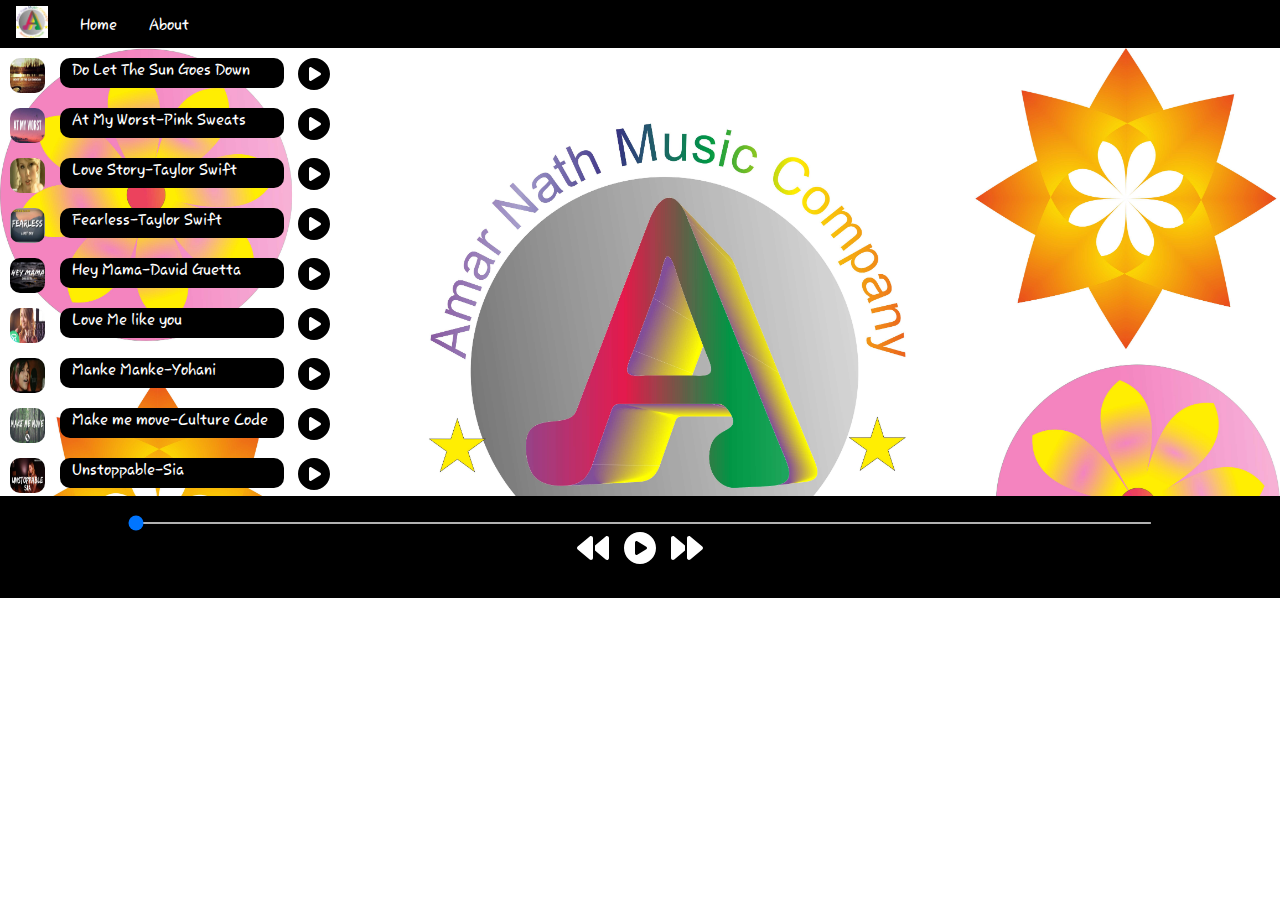
==== index.html @ ae43ce31 "Add files via upload" ====
<!DOCTYPE html>
<html lang="en">
<head>
    <meta charset="UTF-8">
    <meta http-equiv="X-UA-Compatible" content="IE=edge">
    <meta name="viewport" content="width=device-width, initial-scale=1.0">
    <title>Music App -- play your favourate songs</title>
    <link rel="stylesheet" href="style.css">
</head>
<body>
    <nav>
        <ul>
            <li><img  class="logo" src="logo.jpg" alt="music app"></li>
            <li>Home</li>
            <li>About</li>
        </ul>
    </nav>
    <div class="container">
        <div class="box1">
            <div class="songList">
                <div class="songs">
                    <img class="cover" src="cover.jpg" alt="cover of song">
                    <span class="songName">Love me like you do</span>
                    <img class="play" id="1" src="circle-play-solid.svg" alt="play/pause" title="play Song"> 
                </div>
                <div class="songs">
                    <img class="cover" src="cover.jpg" alt="cover of song">
                    <span class="songName">Love me like you do</span>
                    <img class="play" id="2" src="circle-play-solid.svg" alt="play/pause" title="play Song"> 
                </div>
                <div class="songs">
                    <img class="cover" src="cover.jpg" alt="cover of song">
                    <span class="songName">Love me like you do</span>
                    <img class="play" id="3" src="circle-play-solid.svg" alt="play/pause" title="play Song"> 
                </div>
                <div class="songs">
                    <img class="cover" src="cover.jpg" alt="cover of song">
                    <span class="songName">Love me like you do</span>
                    <img class="play" id="4" src="circle-play-solid.svg" alt="play/pause" title="play Song"> 
                </div>
                <div class="songs">
                    <img class="cover" src="cover.jpg" alt="cover of song">
                    <span class="songName">Love me like you do</span>
                    <img class="play" id="5" src="circle-play-solid.svg" alt="play/pause" title="play Song"> 
                </div>
                <div class="songs">
                    <img class="cover" src="cover.jpg" alt="cover of song">
                    <span class="songName">Love me like you do</span>
                    <img class="play" id="6" src="circle-play-solid.svg" alt="play/pause" title="play Song"> 
                </div>
                <div class="songs">
                    <img class="cover" src="cover.jpg" alt="cover of song">
                    <span class="songName">Love me like you do</span>
                    <img class="play" id="7" src="circle-play-solid.svg" alt="play/pause" title="play Song"> 
                </div>
                <div class="songs">
                    <img class="cover" src="cover.jpg" alt="cover of song">
                    <span class="songName">Love me like you do</span>
                    <img class="play" id="8" src="circle-play-solid.svg" alt="play/pause" title="play Song"> 
                </div>
                <div class="songs">
                    <img class="cover" src="cover.jpg" alt="cover of song">
                    <span class="songName">Love me like you do</span>
                    <img class="play" id="9" src="circle-play-solid.svg" alt="play/pause" title="play Song"> 
                </div>
            </div>
        </div>
    </div>
    <div class="bottom">
        <input type="range" name="range" id="range" max="100" min="0" value="0">
        <div class="box3">
            <img id="pre" src="backward-solid.svg" alt="previous" title="Previous Song">
            <img id="masterPlay" src="circle-play-solid.svg" alt="play/pause" title="play/pause">
            <img id="next" src="forward-solid.svg" alt="next" title="Next Song">
        </div>
        <div class="songInfo">
            <img src="musicg.gif" alt="" id="gif">
            <span id="songNames"></span>
        </div>
    </div>
    <script src="script.js"></script>
</body>
</html>
---- style.css ----
@font-face {
    font-family: rosemary;
    src: url(Rosemary.ttf);
}
*{
    margin: 0;
    padding: 0;
    font-family: rosemary;
}
nav ul{
    display:flex;
    height: 3rem;
    background-color: black;
    color: white;
    list-style-type: none;
    align-items: center;
}
nav ul li{
    padding: 0.5rem;
    margin: 0.5rem ;
}
.logo{
    width: 2rem;
}
.box1{
    height:28rem;
    background: url(bg1.jpg);
    background-size: cover;
}
.songList{
    width: 30%;
    height: 30rem;
    display: flex;
    flex-direction: column;
}
.songs .play{
    width: 2rem;
    height: 2rem;
    margin: 5px 10px;
    display: flex;
    cursor: pointer;
    position: absolute;
    left:18rem;
}
.songs{
    width: 90%;
    height: 2.5rem;
    display: flex;
    margin: 5px;
    border-radius: 10px;
}
.bottom{
    background-color: black;
    height:6.4rem;
    display: flex;
    align-items: center;
    justify-content: center;
    flex-direction: column;
}
#range{
    width: 80%;
    height: 0.1rem;
    cursor: pointer;
}
.box3{
    color: white;
    width: 2rem;
    height: 2rem;
    margin: 0.5rem;
    display: flex;
    justify-content: center;
}
.box3 img{
    filter: invert();
    cursor:pointer;
}
#pre{
    margin-left: -30px;
}
#next{
    margin-right: -30px;
}
.cover{
    width: 35px;
    height: 35px;
    margin: 5px 5px;
    border-radius: 10px;
}
.songName{
    width: 200px;
    margin: 5px 10px;
    background-color: black;
    color: white;
    border-radius: 10px;
    padding: 2px 12px;
}
.songInfo{
    display: flex;
    position: absolute;
    left: 1.5vw;

}
.songInfo img{
    width: 105px;
    height: 59.25px;
}
.songInfo span{
    color: white;
    margin-top: 1.5rem;
}
#gif{
    display: none;
}
#songNames{
    display: none;
}
@media(max-width:500px){
    .box1{
        background:url(logo.jpg);
        background-size:100vw 100vw;
        background-repeat: no-repeat;
        background-position: center center;
    }
    .songList{
        width: 90%;
        height: 30rem;
        display: flex;
        flex-direction: column;
    }
    .songs{
        width: 90%;
        height: 2.5rem;
        display: flex;
        margin: 5px;
        border-radius: 10px;
    }
    #gif{
        z-index: -1;
    }
    #songNames{
        visibility: hidden;
        display: none;
    }
}
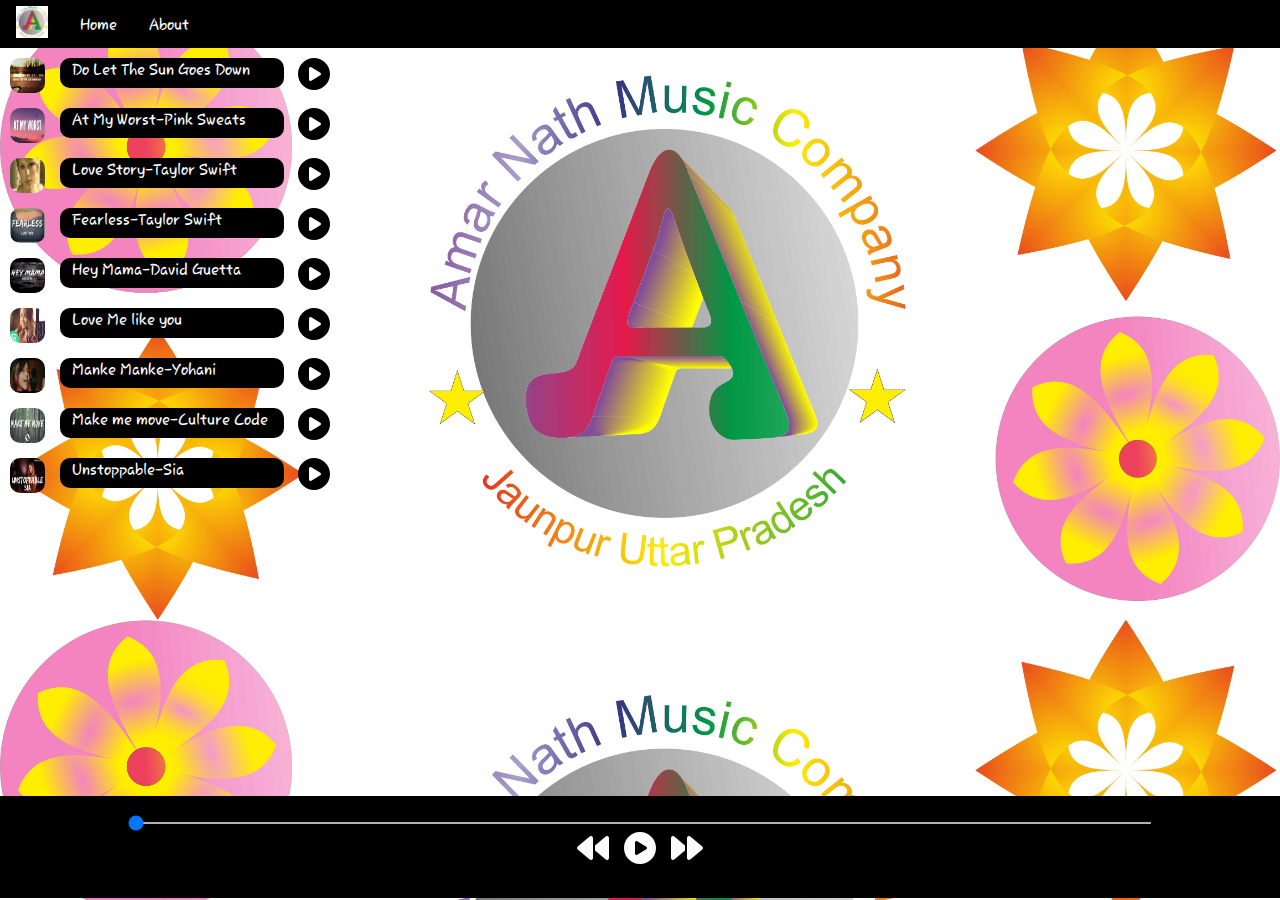
==== commit 6e6ea6ff: "perform debugging and improve performance" ====
--- a/index.html
+++ b/index.html
@@ -19,47 +19,47 @@
         <div class="box1">
             <div class="songList">
                 <div class="songs">
-                    <img class="cover" src="cover.jpg" alt="cover of song">
+                    <img class="cover" src="" alt="cover of song">
                     <span class="songName">Love me like you do</span>
                     <img class="play" id="1" src="circle-play-solid.svg" alt="play/pause" title="play Song"> 
                 </div>
                 <div class="songs">
-                    <img class="cover" src="cover.jpg" alt="cover of song">
+                    <img class="cover" src="" alt="cover of song">
                     <span class="songName">Love me like you do</span>
                     <img class="play" id="2" src="circle-play-solid.svg" alt="play/pause" title="play Song"> 
                 </div>
                 <div class="songs">
-                    <img class="cover" src="cover.jpg" alt="cover of song">
+                    <img class="cover" src="" alt="cover of song">
                     <span class="songName">Love me like you do</span>
                     <img class="play" id="3" src="circle-play-solid.svg" alt="play/pause" title="play Song"> 
                 </div>
                 <div class="songs">
-                    <img class="cover" src="cover.jpg" alt="cover of song">
+                    <img class="cover" src="" alt="cover of song">
                     <span class="songName">Love me like you do</span>
                     <img class="play" id="4" src="circle-play-solid.svg" alt="play/pause" title="play Song"> 
                 </div>
                 <div class="songs">
-                    <img class="cover" src="cover.jpg" alt="cover of song">
+                    <img class="cover" src="" alt="cover of song">
                     <span class="songName">Love me like you do</span>
                     <img class="play" id="5" src="circle-play-solid.svg" alt="play/pause" title="play Song"> 
                 </div>
                 <div class="songs">
-                    <img class="cover" src="cover.jpg" alt="cover of song">
+                    <img class="cover" src="" alt="cover of song">
                     <span class="songName">Love me like you do</span>
                     <img class="play" id="6" src="circle-play-solid.svg" alt="play/pause" title="play Song"> 
                 </div>
                 <div class="songs">
-                    <img class="cover" src="cover.jpg" alt="cover of song">
+                    <img class="cover" src="" alt="cover of song">
                     <span class="songName">Love me like you do</span>
                     <img class="play" id="7" src="circle-play-solid.svg" alt="play/pause" title="play Song"> 
                 </div>
                 <div class="songs">
-                    <img class="cover" src="cover.jpg" alt="cover of song">
+                    <img class="cover" src="" alt="cover of song">
                     <span class="songName">Love me like you do</span>
                     <img class="play" id="8" src="circle-play-solid.svg" alt="play/pause" title="play Song"> 
                 </div>
                 <div class="songs">
-                    <img class="cover" src="cover.jpg" alt="cover of song">
+                    <img class="cover" src="" alt="cover of song">
                     <span class="songName">Love me like you do</span>
                     <img class="play" id="9" src="circle-play-solid.svg" alt="play/pause" title="play Song"> 
                 </div>
--- a/style.css
+++ b/style.css
@@ -22,14 +22,12 @@
 .logo{
     width: 2rem;
 }
-.box1{
-    height:28rem;
+body{
     background: url(bg1.jpg);
     background-size: cover;
 }
 .songList{
     width: 30%;
-    height: 30rem;
     display: flex;
     flex-direction: column;
 }
@@ -50,6 +48,9 @@
     border-radius: 10px;
 }
 .bottom{
+    position: absolute;
+    bottom: 2px;
+    width: 100vw;
     background-color: black;
     height:6.4rem;
     display: flex;
@@ -101,8 +102,8 @@
 
 }
 .songInfo img{
-    width: 105px;
-    height: 59.25px;
+    width: 10vw;
+    height: 30px;
 }
 .songInfo span{
     color: white;
